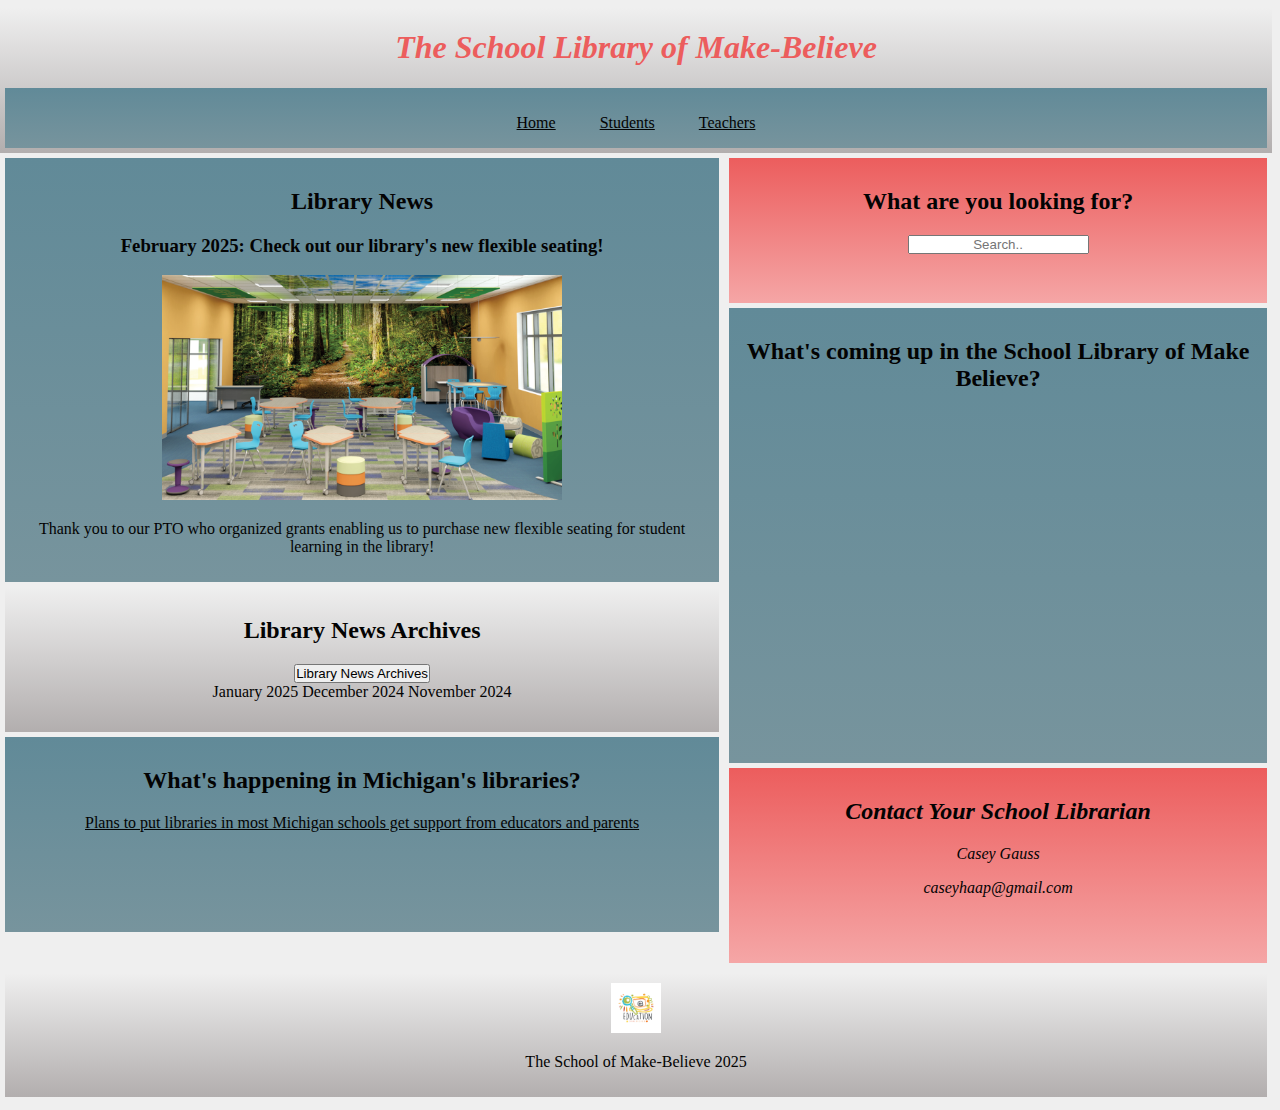
==== index.html @ 115c7733 "fix div structure of index page" ====
<!DOCTYPE html>
<html lang="en">
<head>
    <meta charset="UTF-8">
    <meta name="viewport" content="width=device-width, initial-scale=1.0">
    <title>Casey Gauss School Library Website</title>
    <link rel="stylesheet" href="style.css">
</head>

<body>
    
    
    <div>
        <div id="header">
            <h1>The School Library of Make-Believe</h1>
            <div id="nav">
                <ul>
                    <li><a href="index.html">Home</a></li>
                    <li><a href="students.html">Students</a></li>
                    <li><a href="teachers.html">Teachers</a></li>
                </ul>
            </div>
        </div>
        <main>
            <div class="left-sidebar">
                <div id="news">
                    <h2>Library News</h2>
                    <h3>February 2025: Check out our library's new flexible seating!</h3>
                    <p>
                        <img src="images/flexibleseating.png" alt="Library Flexible Seating" width="400" height="225"/>
                    </p>
                    <p>Thank you to our PTO who organized grants enabling us to purchase new flexible seating for student learning in the library!</p>
                </div>
                <div id="archives">
                    <h2>Library News Archives</h2>
                    <div id="dropdown-menu" class="dropdown">
                        <button class="dropbtn">Library News Archives</button>
                        <div class="dropdown-content">
                            <span class="link">January 2025</span>
                            <span class="link">December 2024</span>
                            <span class="link">November 2024</span>
                        </div>
                    </div>  
                </div>
                <div id="local-news">
                    <h2>What's happening in Michigan's libraries?</h2>      
                    <a href="https://www.chalkbeat.org/detroit/2024/04/17/educators-and-parents-testify-in-support-of-michigan-library-bills/">
                        Plans to put libraries in most Michigan schools get support from educators and parents </a>
                    </div>  
                </div>
                <div class="right-content">
                    <div id="search">
                        <h2>What are you looking for?</h2> 
                        <p>
                        <input type="text" placeholder="Search..">
                        </p>
                    </div>
                    <div id="calendar">
                        <h2>What's coming up in the School Library of Make Believe?</h2>
                        <iframe src="https://calendar.google.com/calendar/embed?src=136633fad06c802ae287d26750285fe507503146ef5ada3ce2ac2a4bf1bd78d7%40group.calendar.google.com&ctz=America%2FDetroit" style="border: 0" width="400" height="300" frameborder="0" scrolling="no"></iframe>
                    </div>
                    <div id="contact">
                        <h2>Contact Your School Librarian</h2>
                        <p>Casey Gauss</p>
                        <p>caseyhaap@gmail.com</p>
                    </div>
                
            </div>    
        </main>
            
            <div id="footer">
                <div>
                    <a href="https://angell.a2schools.org" class="school-logo"><img src="images/schoollogo.jpg" alt="School of Make Believe Logo" width="50" height="50"/></a>
                    <p>The School of Make-Believe 2025</p>
                </div>
            </div>
        </div>
    </body>
    </html>
---- style.css ----
*{
    margin-left: 0;
    text-align: center;
    padding: 0;
}
body {
    background-color: #efefef;
    color: #030303;
    font-family:Georgia, 'Times New Roman', Times, serif;
    min-height: 100vh;
}
body > div {
    display: flex;
    flex-direction: column;
    min-height: 100vh;
}
h1{
    font-style: italic
}
a {
    color: #030303;
}
a:hover{
    color:#640303
}
li {  
    display: inline;
    padding: 20px;
}

main {
    display: flex;
    flex: 1;
}
#header {
    color:  #ec5d5d;
    background-image: linear-gradient(#efefef, #b2aeae)
}
#nav{
    padding: 10px 0px 10px 0px;
    margin: 5px;
    height: 40px;
    background-image: linear-gradient( #618a98, #77949d)
}
#news {
    padding: 10px 10px 10px 10px;
    margin: 5px;
    background-image: linear-gradient( #618a98, #77949d)
}
#archives {
    margin:5px;
    padding: 10px 10px 10px 10px;
    height: 125px;
    background-image: linear-gradient(#efefef, #b2aeae)
}
#local-news {
    padding: 10px 10px 10px 10px;
    margin: 5px;
    height: 175px;
    background-image: linear-gradient( #618a98, #77949d)
}
#search{
    padding: 10px 10px 10px 10px;
    margin: 5px;
    height: 125px;
    background-image: linear-gradient( #ec5d5d, #f5a6a6)
}
#calendar {
    padding: 10px 10px 10px 10px;
    margin: 5px;
    height: 435px;
    background-image: linear-gradient( #618a98, #77949d)
}
#login{
    padding: 10px 10px 10px 10px;
    margin: 5px; 
    height: 125px;
    background-image: linear-gradient( #618a98, #77949d)
}
#student-archives{
    padding: 10px 10px 10px 10px;
    margin: 5px;
    height: 350px;
    background-image: linear-gradient( #618a98, #77949d)
}
#search-2 {
    padding: 10px 10px 10px 10px;
    margin: 5px;
    height: 125px;
    background-image: linear-gradient( #ec5d5d, #f5a6a6)
}
#teacher-archives {
    padding: 10px 10px 10px 10px;
    margin: 5px;
    height: 150px;
    background-image: linear-gradient( #618a98, #77949d)
}        
#contact {

    padding: 10px 10px 10px 10px;
    margin: 5px;
    height: 175px;
    font-style: italic;
    background-image: linear-gradient( #ec5d5d, #f5a6a6)
}  
#infographic-students {
    margin: 5px;
    padding: 10px 10px 0px 10px;
    color:#ec5d5d;
}
#infographic-teachers {
    margin: 5px;
    padding: 10px 10px 10px 10px;
}
#footer{
    flex: 0;
    margin: 5px;
    padding: 10px 10px 10px 10px;
    background-image: linear-gradient(#efefef, #b2aeae)
}
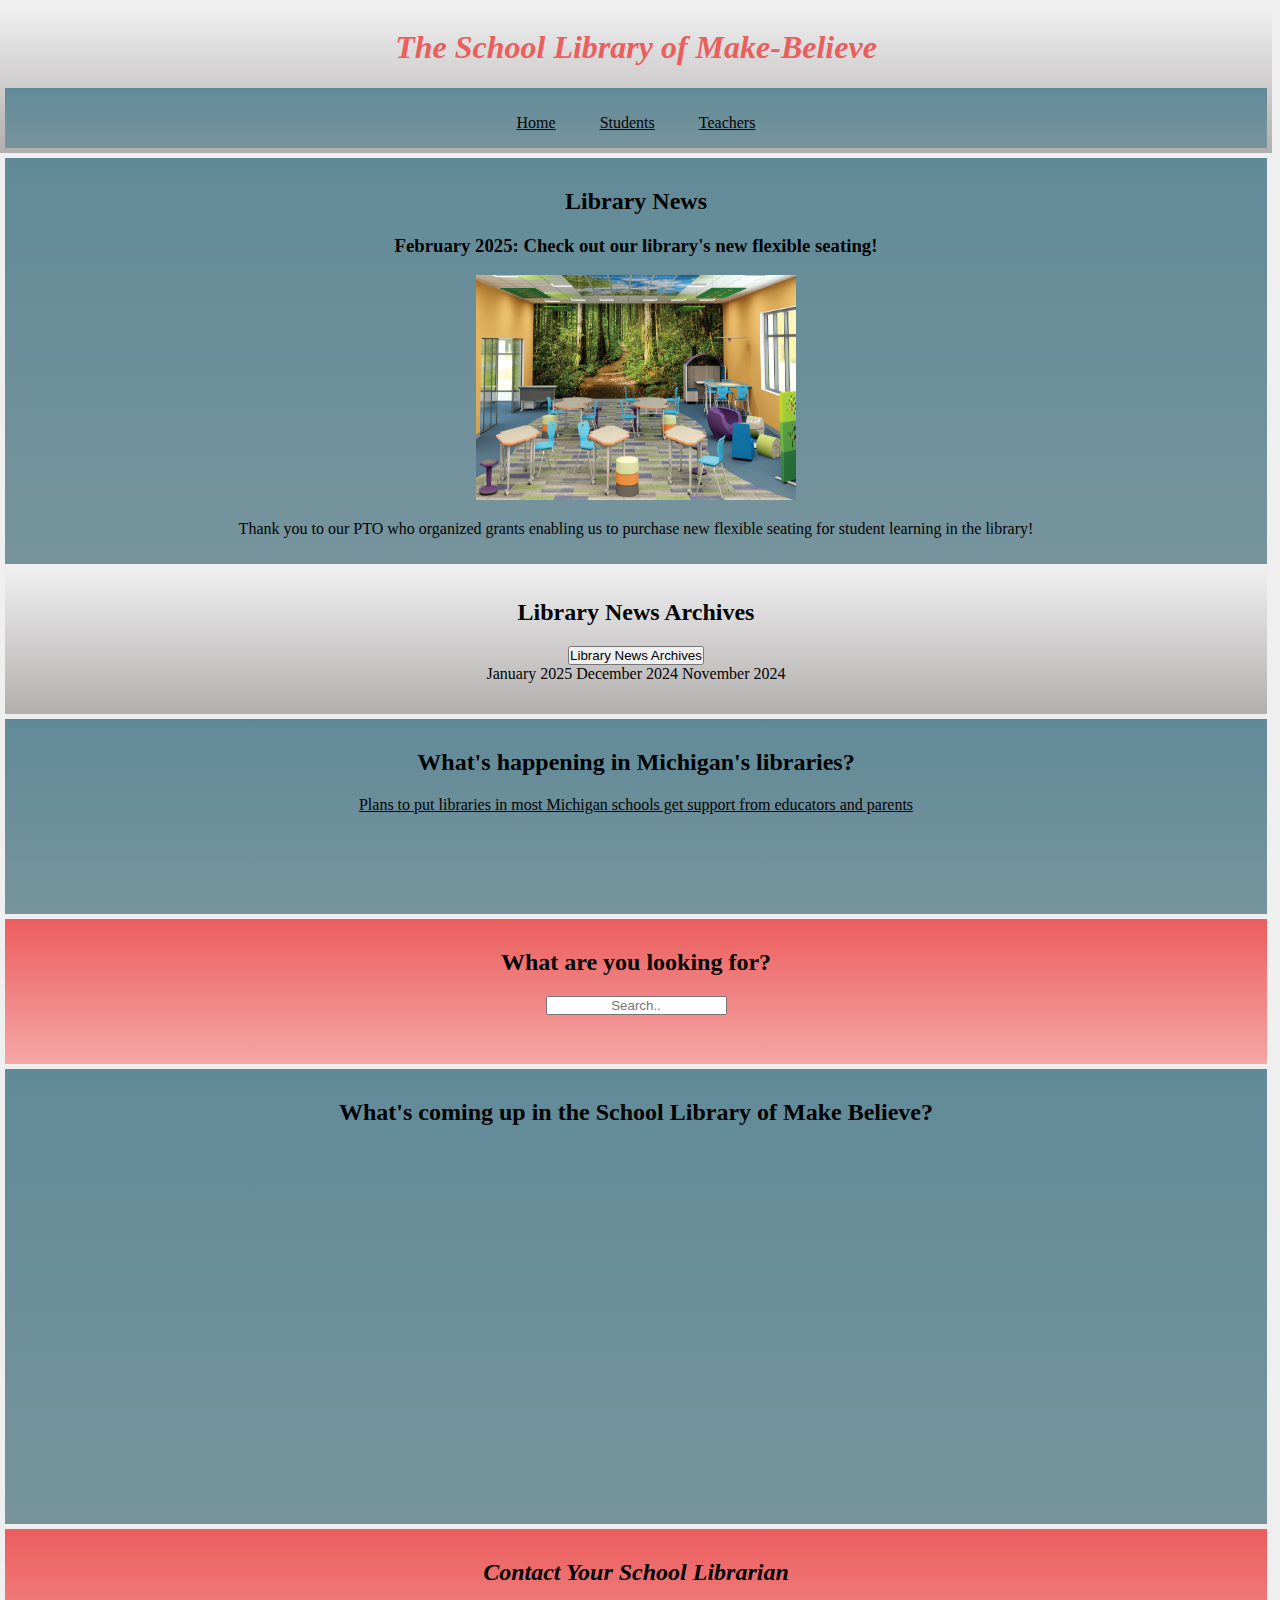
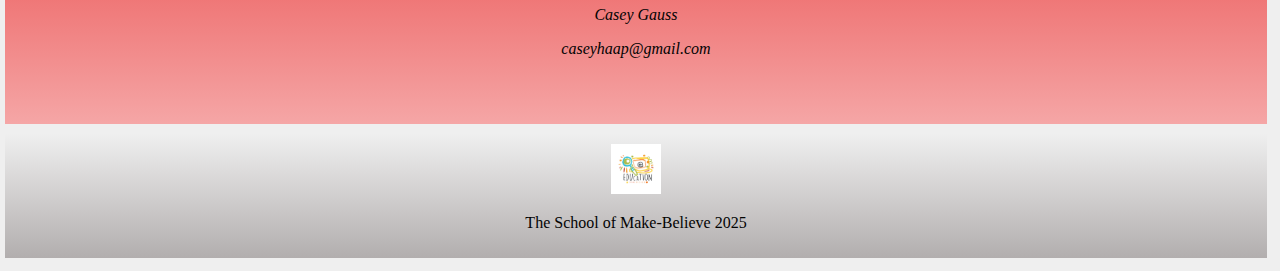
==== commit 73a3a2d2: "css responsive image resolution" ====
--- a/index.html
+++ b/index.html
@@ -27,7 +27,7 @@
                     <h2>Library News</h2>
                     <h3>February 2025: Check out our library's new flexible seating!</h3>
                     <p>
-                        <img src="images/flexibleseating.png" alt="Library Flexible Seating" width="400" height="225"/>
+                        <img class="picture" src="images/flexibleseating.png" alt="Library Flexible Seating" width="400" height="225"/>
                     </p>
                     <p>Thank you to our PTO who organized grants enabling us to purchase new flexible seating for student learning in the library!</p>
                 </div>
--- a/style.css
+++ b/style.css
@@ -27,10 +27,21 @@
     display: inline;
     padding: 20px;
 }
-
-main {
+@media (max-width: 669px) {
+    main {
     display: flex;
     flex: 1;
+    flex-wrap: wrap;
+    }
+}
+@media (max-width: 1080px) {
+    main {
+    display: flex;
+    flex: 1;
+    }
+}
+.picture {
+    width: 320px;
 }
 #header {
     color:  #ec5d5d;
@@ -96,7 +107,6 @@
     background-image: linear-gradient( #618a98, #77949d)
 }        
 #contact {
-
     padding: 10px 10px 10px 10px;
     margin: 5px;
     height: 175px;
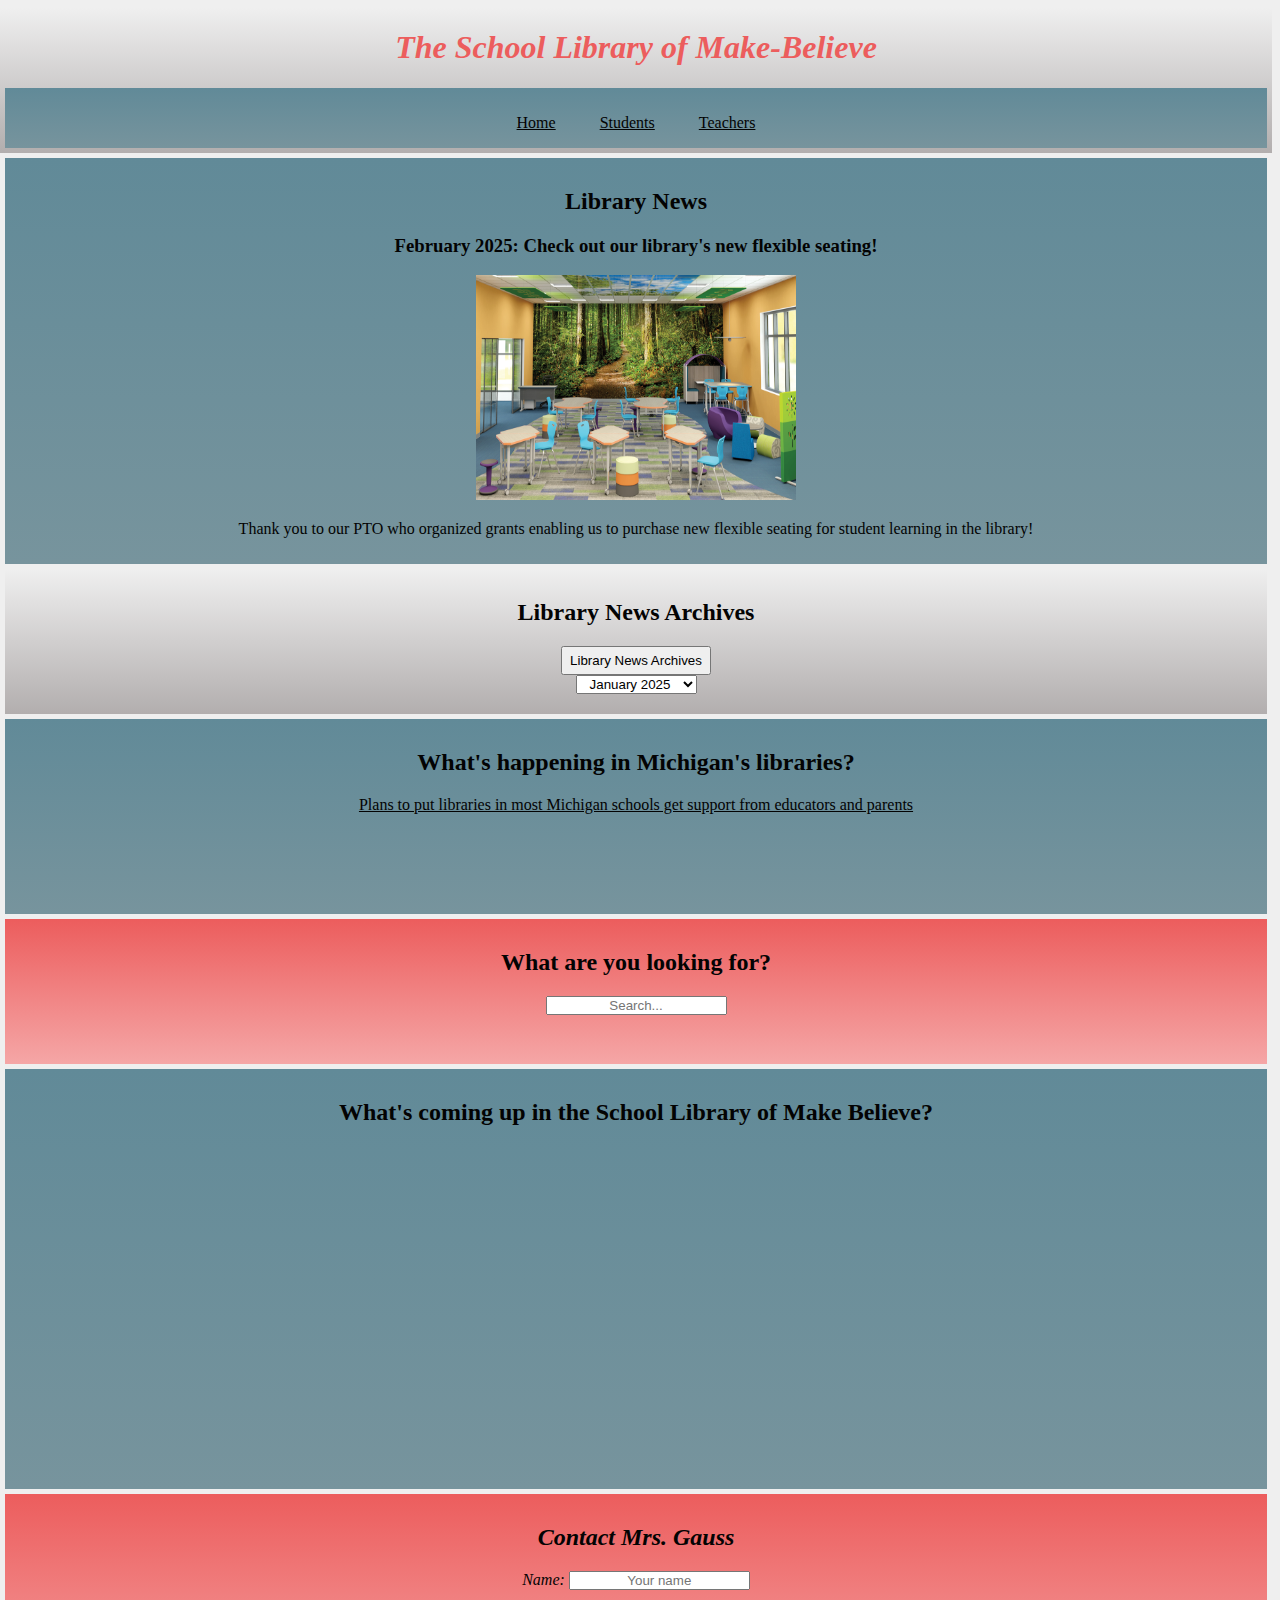
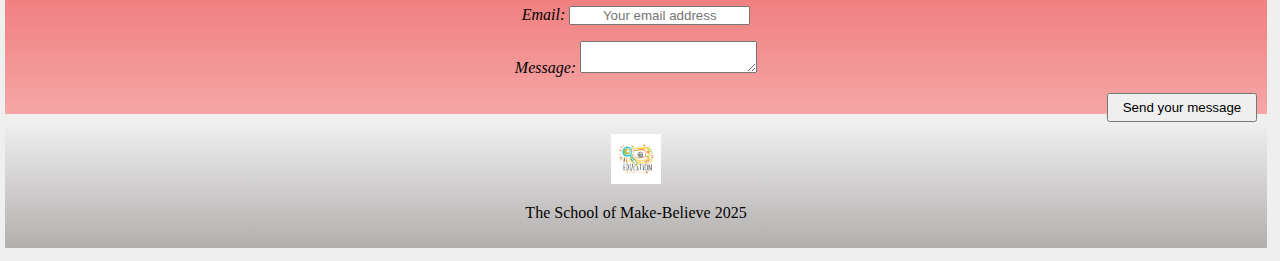
==== commit ff5297c9: "updating forms and validation" ====
--- a/index.html
+++ b/index.html
@@ -36,9 +36,13 @@
                     <div id="dropdown-menu" class="dropdown">
                         <button class="dropbtn">Library News Archives</button>
                         <div class="dropdown-content">
-                            <span class="link">January 2025</span>
-                            <span class="link">December 2024</span>
-                            <span class="link">November 2024</span>
+                            <select id="simple" name="simple">
+                                <option>January 2025</option>
+                                <option>December 2024</option>
+                                <option>November 2024</option>
+                                <option>October 2024</option>
+                                <option>September 2024</option>
+                            </select>
                         </div>
                     </div>  
                 </div>
@@ -52,7 +56,7 @@
                     <div id="search">
                         <h2>What are you looking for?</h2> 
                         <p>
-                        <input type="text" placeholder="Search..">
+                        <input type="text" placeholder="Search...">
                         </p>
                     </div>
                     <div id="calendar">
@@ -60,9 +64,24 @@
                         <iframe src="https://calendar.google.com/calendar/embed?src=136633fad06c802ae287d26750285fe507503146ef5ada3ce2ac2a4bf1bd78d7%40group.calendar.google.com&ctz=America%2FDetroit" style="border: 0" width="400" height="300" frameborder="0" scrolling="no"></iframe>
                     </div>
                     <div id="contact">
-                        <h2>Contact Your School Librarian</h2>
-                        <p>Casey Gauss</p>
-                        <p>caseyhaap@gmail.com</p>
+                        <h2>Contact Mrs. Gauss</h2>
+                        <form action="/my-handling-form-page" method="post">
+                            <p>
+                              <label for="name">Name:</label>
+                              <input type="text" id="name" placeholder="Your name" name="user_name" required/>
+                            </p>
+                            <p>
+                              <label for="mail">Email:</label>
+                              <input type="email" id="mail" placeholder="Your email address" name="user_email" required/>
+                            </p>
+                            <p>
+                              <label for="msg">Message:</label>
+                              <textarea id="msg" name="user_message" required></textarea>
+                            </p>
+                            <p id="contact_button" class="button">
+                                <button type="submit">Send your message</button>
+                              </p>
+                          </form>
                     </div>
                 
             </div>    
--- a/style.css
+++ b/style.css
@@ -21,11 +21,21 @@
     color: #030303;
 }
 a:hover{
-    color:#640303
+    color:#b90a0a
 }
 li {  
     display: inline;
     padding: 20px;
+}
+button {
+    width: 150px;
+    padding: 5px;
+    margin: 0;
+    box-sizing: border-box;
+    cursor: pointer;
+}
+#contact_button {
+    text-align: right;
 }
 @media (max-width: 669px) {
     main {
@@ -79,13 +89,13 @@
 #calendar {
     padding: 10px 10px 10px 10px;
     margin: 5px;
-    height: 435px;
+    height: 400px;
     background-image: linear-gradient( #618a98, #77949d)
 }
 #login{
     padding: 10px 10px 10px 10px;
     margin: 5px; 
-    height: 125px;
+    height: 175px;
     background-image: linear-gradient( #618a98, #77949d)
 }
 #student-archives{
@@ -109,7 +119,7 @@
 #contact {
     padding: 10px 10px 10px 10px;
     margin: 5px;
-    height: 175px;
+    height: 200px;
     font-style: italic;
     background-image: linear-gradient( #ec5d5d, #f5a6a6)
 }  
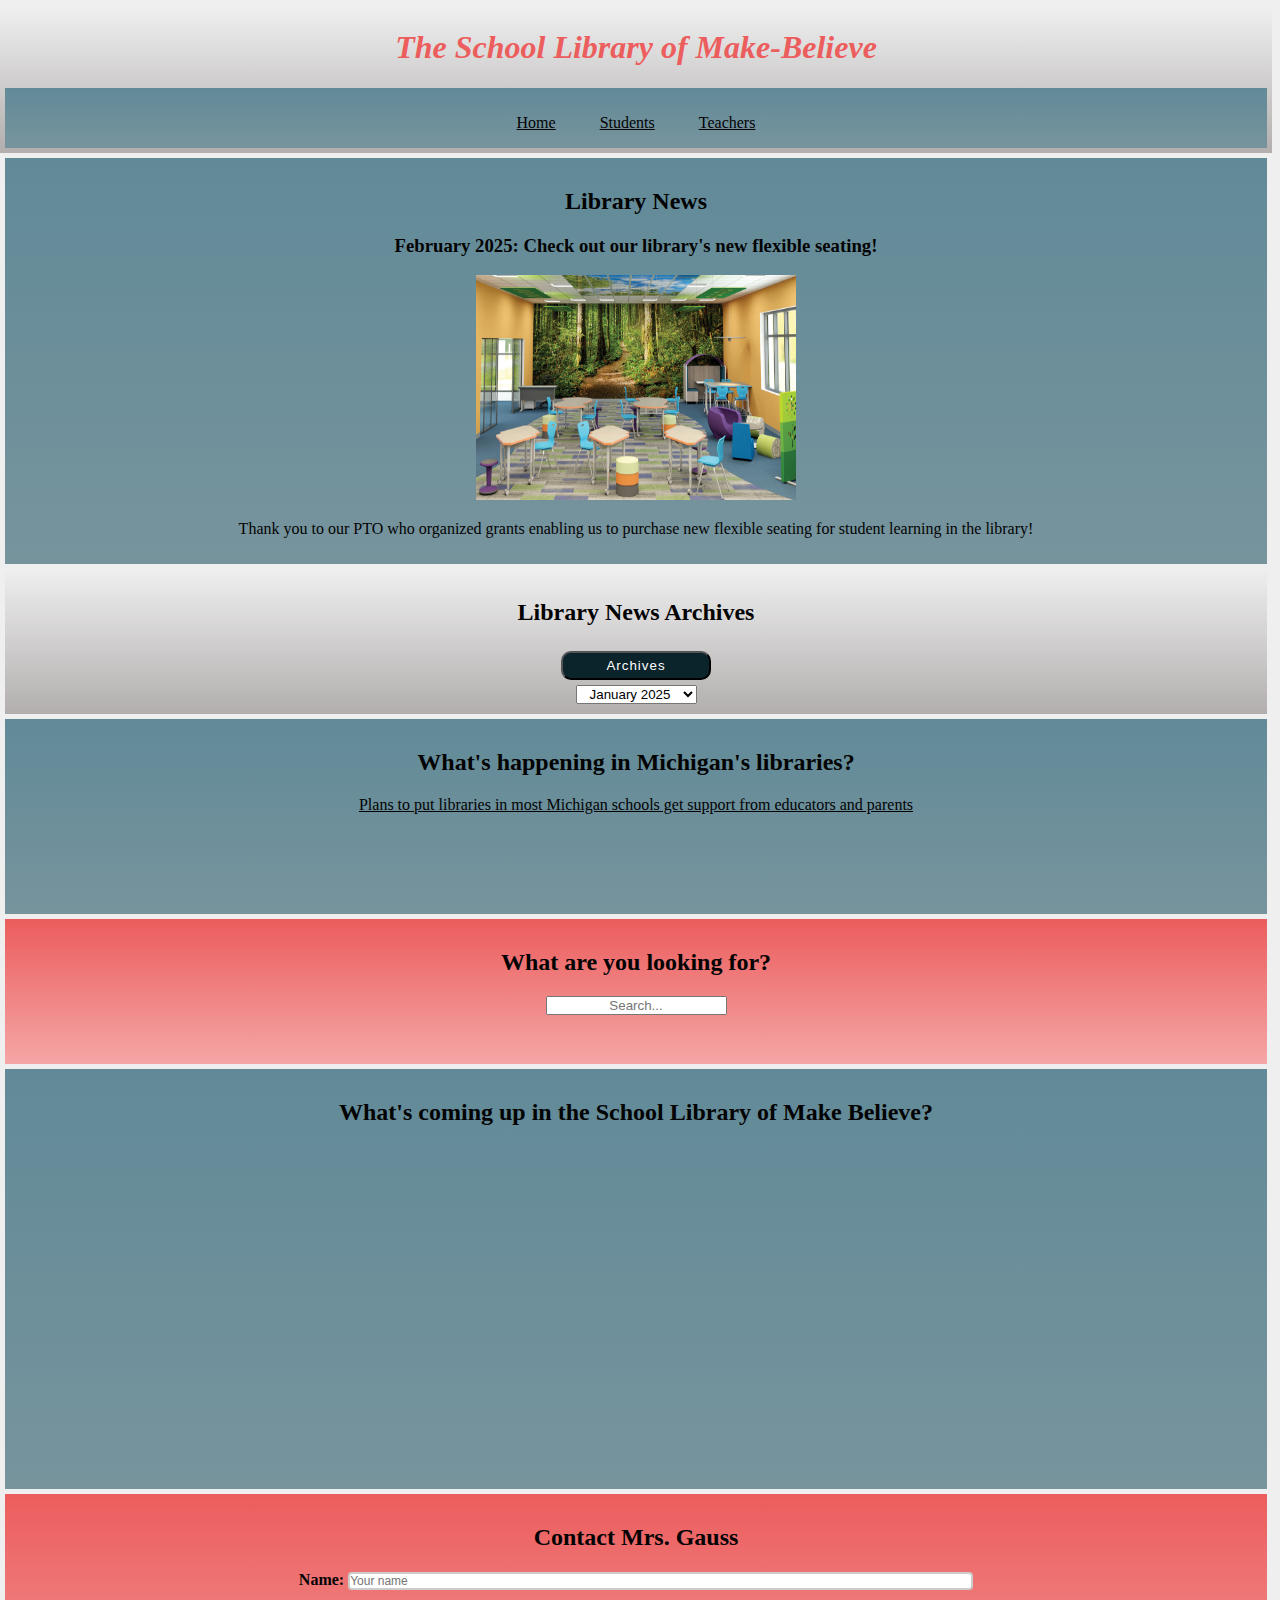
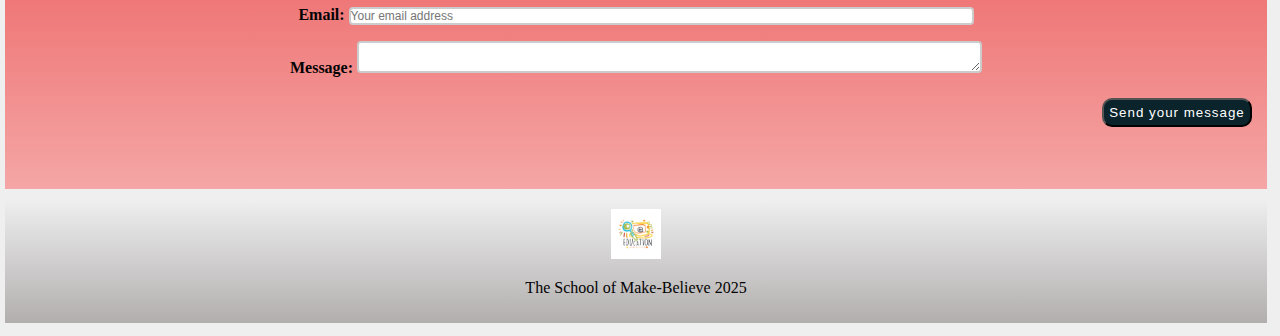
==== commit 9f5e193b: "JS Validation" ====
--- a/index.html
+++ b/index.html
@@ -34,7 +34,7 @@
                 <div id="archives">
                     <h2>Library News Archives</h2>
                     <div id="dropdown-menu" class="dropdown">
-                        <button class="dropbtn">Library News Archives</button>
+                        <button class="dropbtn" type="submit">Archives</button>
                         <div class="dropdown-content">
                             <select id="simple" name="simple">
                                 <option>January 2025</option>
@@ -65,22 +65,49 @@
                     </div>
                     <div id="contact">
                         <h2>Contact Mrs. Gauss</h2>
-                        <form action="/my-handling-form-page" method="post">
+                        <form 
+                            action="https://formspree.io/f/xwplkvjp" 
+                            method="post"
+                            class="validate">
                             <p>
-                              <label for="name">Name:</label>
-                              <input type="text" id="name" placeholder="Your name" name="user_name" required/>
+                              <label 
+                                for="name">
+                                Name:</label>
+                              <input 
+                                type="text" 
+                                id="name" 
+                                placeholder="Your name" 
+                                name="user_name" class="form-input" 
+                                required/>
                             </p>
                             <p>
-                              <label for="mail">Email:</label>
-                              <input type="email" id="mail" placeholder="Your email address" name="user_email" required/>
+                              <label 
+                                for="mail">
+                                Email:</label>
+                              <input 
+                                type="email" 
+                                id="mail" 
+                                placeholder="Your email address" 
+                                name="user_email" 
+                                class="form-input" 
+                                required/>
                             </p>
                             <p>
-                              <label for="msg">Message:</label>
-                              <textarea id="msg" name="user_message" required></textarea>
+                              <label    
+                                for="msg">
+                                Message:</label>
+                              <textarea 
+                                id="msg" 
+                                name="user_message" 
+                                class="form-input" 
+                                required></textarea>
                             </p>
-                            <p id="contact_button" class="button">
-                                <button type="submit">Send your message</button>
-                              </p>
+                            <p 
+                                id="contact_button" 
+                                class="button">
+                                <button 
+                                    type="submit">Send your message</button>
+                            </p>
                           </form>
                     </div>
                 
@@ -94,6 +121,7 @@
                 </div>
             </div>
         </div>
+        <script src="script.js"></script>
     </body>
     </html>
     --- a/style.css
+++ b/style.css
@@ -30,14 +30,46 @@
 button {
     width: 150px;
     padding: 5px;
-    margin: 0;
+    margin: 5px;
     box-sizing: border-box;
     cursor: pointer;
+    color: #ffffff;
+    background-color: #0b232b;
+    border-radius: 10px;
+    letter-spacing: 1px;
+}
+.cancelbtn {
+    background-color: #618a98;
+}
+label {
+    font-weight: 700;
+    text-align: left;
+}
+.form-input {
+    border: 2px solid #ccc;
+    border-radius: 4px;
+    font-size: 12px;
+    font-weight: 400;
+    text-align: left;
+    width: 50%;
+}
+.form-input:focus {
+ outline: none;
+ border: 2px solid #25549c
 }
 #contact_button {
     text-align: right;
 }
-@media (max-width: 669px) {
+.error {
+ border-color:#b90a0a
+}
+.error-message {
+    text-align:right;
+    margin: 5px;
+    font-size: 10px;
+    color: #b90a0a
+}
+@media (max-width: 600px) {
     main {
     display: flex;
     flex: 1;
@@ -95,7 +127,7 @@
 #login{
     padding: 10px 10px 10px 10px;
     margin: 5px; 
-    height: 175px;
+    height: 200px;
     background-image: linear-gradient( #618a98, #77949d)
 }
 #student-archives{
@@ -119,8 +151,7 @@
 #contact {
     padding: 10px 10px 10px 10px;
     margin: 5px;
-    height: 200px;
-    font-style: italic;
+    height: 275px;
     background-image: linear-gradient( #ec5d5d, #f5a6a6)
 }  
 #infographic-students {
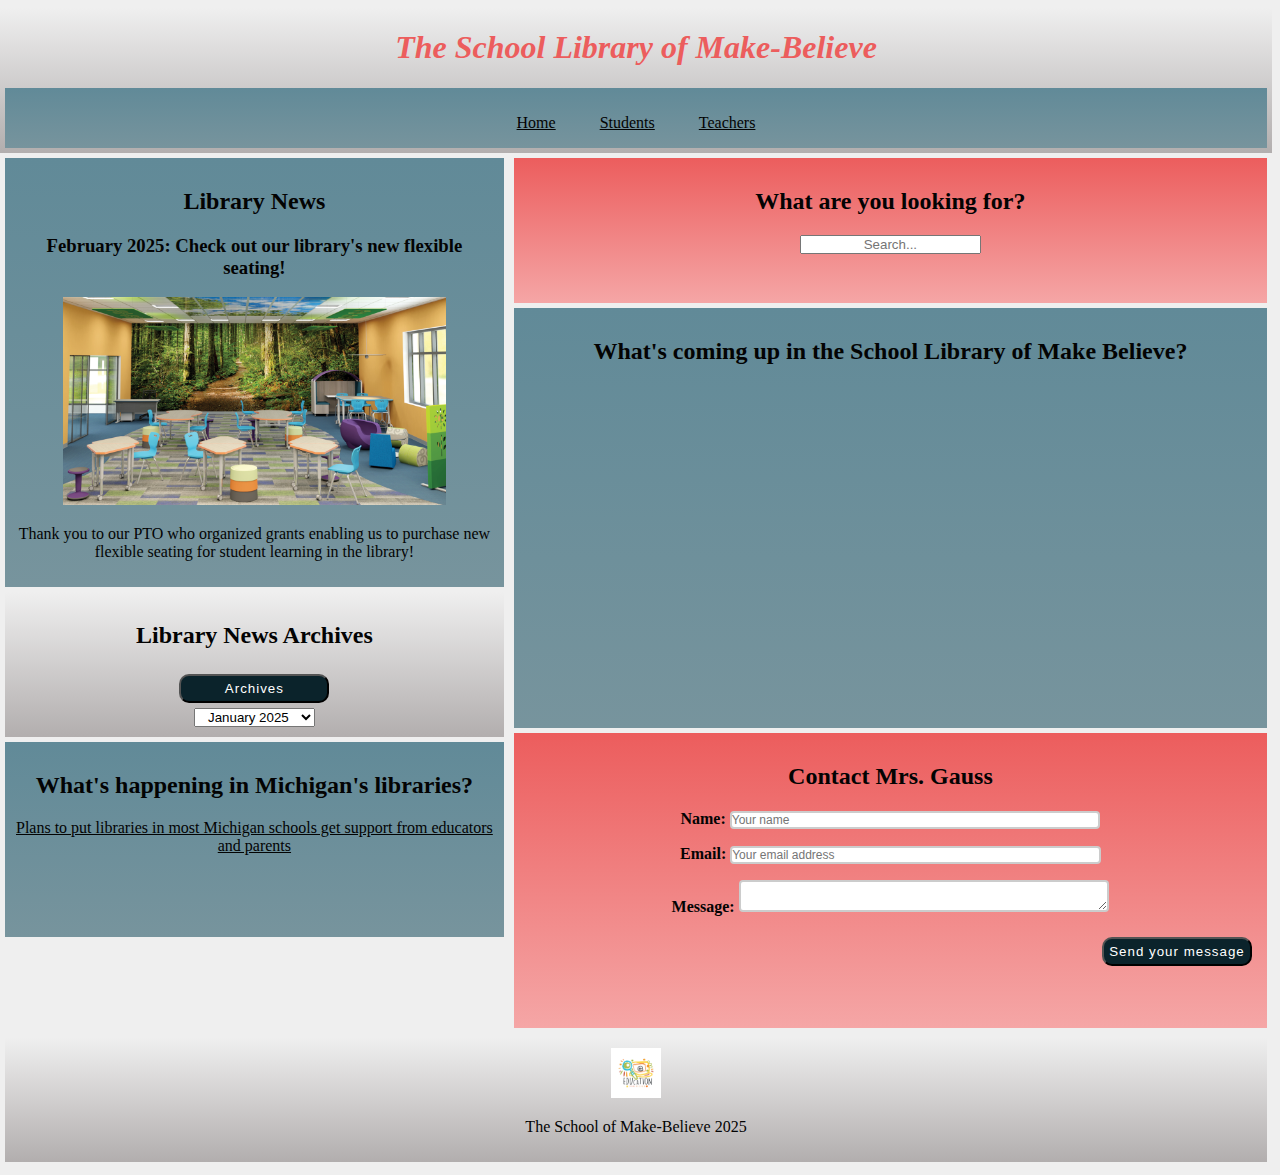
==== commit 6c8b0cf5: "Layout Adjustments" ====
--- a/index.html
+++ b/index.html
@@ -6,14 +6,12 @@
     <title>Casey Gauss School Library Website</title>
     <link rel="stylesheet" href="style.css">
 </head>
-
-<body>
-    
-    
+<body> 
     <div>
         <div id="header">
             <h1>The School Library of Make-Believe</h1>
-            <div id="nav">
+            <div 
+                id="nav">
                 <ul>
                     <li><a href="index.html">Home</a></li>
                     <li><a href="students.html">Students</a></li>
@@ -22,19 +20,28 @@
             </div>
         </div>
         <main>
-            <div class="left-sidebar">
+            <div class="left-sidebar-index">
                 <div id="news">
                     <h2>Library News</h2>
                     <h3>February 2025: Check out our library's new flexible seating!</h3>
                     <p>
-                        <img class="picture" src="images/flexibleseating.png" alt="Library Flexible Seating" width="400" height="225"/>
+                        <img 
+                            class="picture" 
+                            src="images/flexibleseating.png" 
+                            alt="Library Flexible Seating" 
+                            width="80%"
+                            height="40%"/>
                     </p>
                     <p>Thank you to our PTO who organized grants enabling us to purchase new flexible seating for student learning in the library!</p>
                 </div>
                 <div id="archives">
                     <h2>Library News Archives</h2>
-                    <div id="dropdown-menu" class="dropdown">
-                        <button class="dropbtn" type="submit">Archives</button>
+                    <div id="dropdown-menu" 
+                        class="dropdown">
+                        <button 
+                            class="dropbtn" 
+                            type="submit">Archives
+                        </button>
                         <div class="dropdown-content">
                             <select id="simple" name="simple">
                                 <option>January 2025</option>
@@ -50,9 +57,9 @@
                     <h2>What's happening in Michigan's libraries?</h2>      
                     <a href="https://www.chalkbeat.org/detroit/2024/04/17/educators-and-parents-testify-in-support-of-michigan-library-bills/">
                         Plans to put libraries in most Michigan schools get support from educators and parents </a>
-                    </div>  
-                </div>
-                <div class="right-content">
+                </div>  
+            </div>
+            <div class="right-sidebar-index">
                     <div id="search">
                         <h2>What are you looking for?</h2> 
                         <p>
@@ -61,7 +68,13 @@
                     </div>
                     <div id="calendar">
                         <h2>What's coming up in the School Library of Make Believe?</h2>
-                        <iframe src="https://calendar.google.com/calendar/embed?src=136633fad06c802ae287d26750285fe507503146ef5ada3ce2ac2a4bf1bd78d7%40group.calendar.google.com&ctz=America%2FDetroit" style="border: 0" width="400" height="300" frameborder="0" scrolling="no"></iframe>
+                        <iframe 
+                            src="https://calendar.google.com/calendar/embed?src=136633fad06c802ae287d26750285fe507503146ef5ada3ce2ac2a4bf1bd78d7%40group.calendar.google.com&ctz=America%2FDetroit" 
+                            style="border: 0" 
+                            width="400" 
+                            height="300" 
+                            frameborder="0" 
+                            scrolling="no"></iframe>
                     </div>
                     <div id="contact">
                         <h2>Contact Mrs. Gauss</h2>
@@ -108,20 +121,26 @@
                                 <button 
                                     type="submit">Send your message</button>
                             </p>
-                          </form>
+                        </form>
                     </div>
                 
             </div>    
-        </main>
-            
+        </main>  
             <div id="footer">
                 <div>
-                    <a href="https://angell.a2schools.org" class="school-logo"><img src="images/schoollogo.jpg" alt="School of Make Believe Logo" width="50" height="50"/></a>
+                    <a 
+                        href="https://angell.a2schools.org" 
+                        class="school-logo"><img 
+                        src="images/schoollogo.jpg" 
+                        alt="School of Make Believe Logo" 
+                        width="50" 
+                        height="50"/></a>
                     <p>The School of Make-Believe 2025</p>
                 </div>
             </div>
-        </div>
-        <script src="script.js"></script>
-    </body>
-    </html>
+    </div>
+        <script 
+            src="script.js"></script>
+</body>
+</html>
     --- a/style.css
+++ b/style.css
@@ -2,6 +2,40 @@
     margin-left: 0;
     text-align: center;
     padding: 0;
+}
+/* main > div {
+    width: 50%;
+} */
+.left-sidebar-index {
+    width: 40%
+}
+.right-sidebar-index {
+    width: 60%
+}
+.left-sidebar-s {
+    width: 60%
+}
+.right-sidebar-s {
+    width: 40%
+}
+.left-sidebar-t {
+    width: 60%
+}
+.right-sidebar-t {
+    width: 40%
+}
+@media (max-width: 768px) {
+    main {
+    display: flex;
+    flex: 1;
+    flex-wrap: wrap;
+    }
+}
+@media (max-width: 2000px) {
+    main {
+    display: flex;
+    flex: 1;
+    }
 }
 body {
     background-color: #efefef;
@@ -21,7 +55,7 @@
     color: #030303;
 }
 a:hover{
-    color:#b90a0a
+    color:#f1bf4a
 }
 li {  
     display: inline;
@@ -69,18 +103,8 @@
     font-size: 10px;
     color: #b90a0a
 }
-@media (max-width: 600px) {
-    main {
-    display: flex;
-    flex: 1;
-    flex-wrap: wrap;
-    }
-}
-@media (max-width: 1080px) {
-    main {
-    display: flex;
-    flex: 1;
-    }
+.container {
+    margin: 10px
 }
 .picture {
     width: 320px;
@@ -100,6 +124,10 @@
     margin: 5px;
     background-image: linear-gradient( #618a98, #77949d)
 }
+#news img {
+    width: 80%;
+    height:40%
+}
 #archives {
     margin:5px;
     padding: 10px 10px 10px 10px;
@@ -127,7 +155,7 @@
 #login{
     padding: 10px 10px 10px 10px;
     margin: 5px; 
-    height: 200px;
+    height: 250px;
     background-image: linear-gradient( #618a98, #77949d)
 }
 #student-archives{
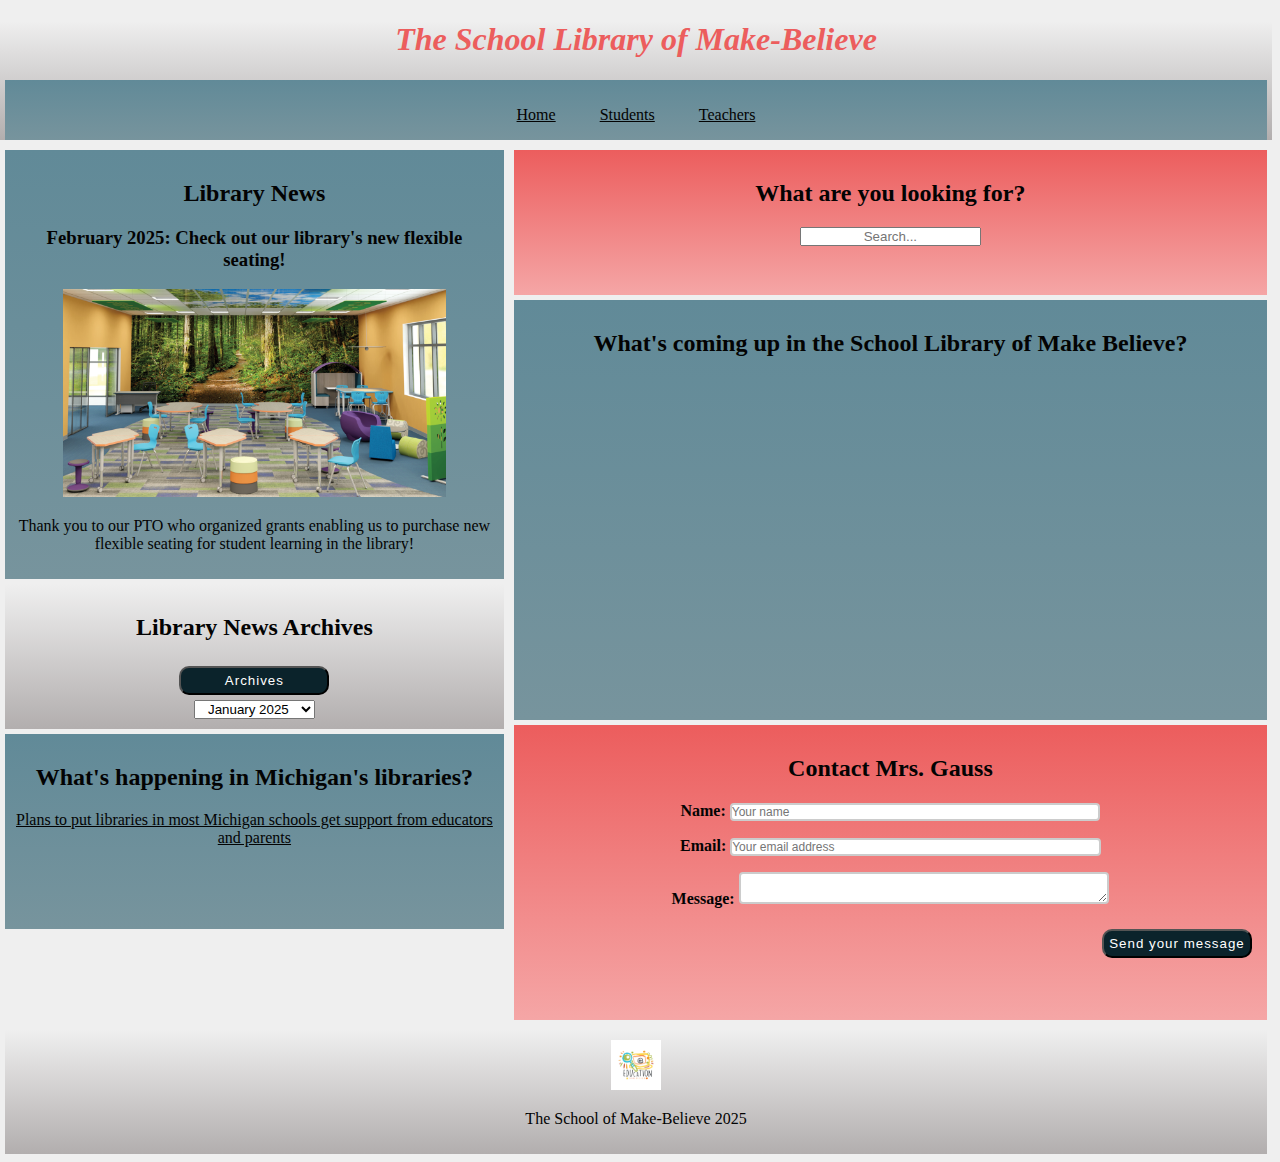
==== commit d867cb6c: "First Audit Changes" ====
--- a/index.html
+++ b/index.html
@@ -43,7 +43,7 @@
                             type="submit">Archives
                         </button>
                         <div class="dropdown-content">
-                            <select id="simple" name="simple">
+                            <select id="archive-dates" name="archive-dates">
                                 <option>January 2025</option>
                                 <option>December 2024</option>
                                 <option>November 2024</option>
@@ -69,6 +69,7 @@
                     <div id="calendar">
                         <h2>What's coming up in the School Library of Make Believe?</h2>
                         <iframe 
+                            title="Library event calendar"
                             src="https://calendar.google.com/calendar/embed?src=136633fad06c802ae287d26750285fe507503146ef5ada3ce2ac2a4bf1bd78d7%40group.calendar.google.com&ctz=America%2FDetroit" 
                             style="border: 0" 
                             width="400" 
--- a/style.css
+++ b/style.css
@@ -3,9 +3,6 @@
     text-align: center;
     padding: 0;
 }
-/* main > div {
-    width: 50%;
-} */
 .left-sidebar-index {
     width: 40%
 }
@@ -23,19 +20,6 @@
 }
 .right-sidebar-t {
     width: 40%
-}
-@media (max-width: 768px) {
-    main {
-    display: flex;
-    flex: 1;
-    flex-wrap: wrap;
-    }
-}
-@media (max-width: 2000px) {
-    main {
-    display: flex;
-    flex: 1;
-    }
 }
 body {
     background-color: #efefef;
@@ -43,11 +27,42 @@
     font-family:Georgia, 'Times New Roman', Times, serif;
     min-height: 100vh;
 }
-body > div {
+@media (min-width: 768px) {
+    main {
     display: flex;
-    flex-direction: column;
-    min-height: 100vh;
-}
+    flex-wrap: wrap;
+    }
+    }
+@media (max-width: 768px) {
+    .left-sidebar-index {
+        width: 100%
+    }
+    }
+@media (max-width: 768px) {
+    .right-sidebar-index {
+            width: 100%
+    }
+    }
+@media (max-width: 768px) {
+    .left-sidebar-s {
+            width: 100%
+        }
+        }
+@media (max-width: 768px) {
+        .right-sidebar-s {
+            width: 100%
+        }
+        }
+@media (max-width: 768px) {
+        .left-sidebar-t {
+            width: 100%
+        }
+        }
+@media (max-width: 768px) {
+        .right-sidebar-t {
+            width: 100%
+        }
+        }
 h1{
     font-style: italic
 }
@@ -73,7 +88,7 @@
     letter-spacing: 1px;
 }
 .cancelbtn {
-    background-color: #618a98;
+    background-color:#0b232b;
 }
 label {
     font-weight: 700;
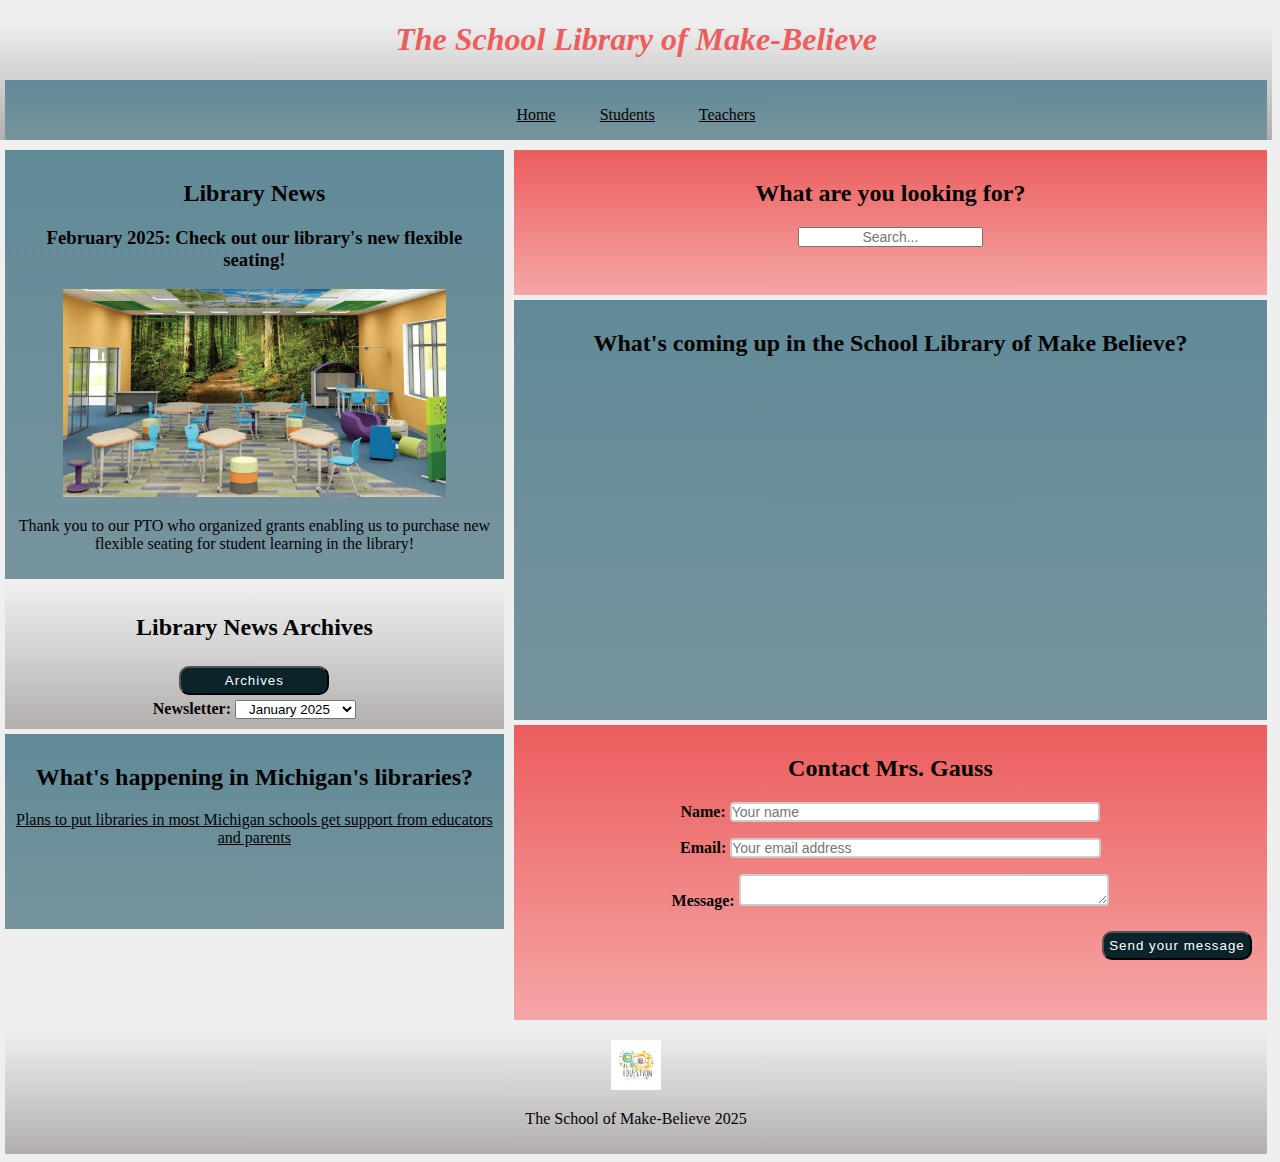
==== commit 0ed49f45: "Index Page and Images" ====
--- a/index.html
+++ b/index.html
@@ -3,6 +3,7 @@
 <head>
     <meta charset="UTF-8">
     <meta name="viewport" content="width=device-width, initial-scale=1.0">
+    <meta name="description" content="School Library of Make Believe, Homepage, 2025">
     <title>Casey Gauss School Library Website</title>
     <link rel="stylesheet" href="style.css">
 </head>
@@ -27,10 +28,13 @@
                     <p>
                         <img 
                             class="picture" 
-                            src="images/flexibleseating.png" 
+                            src="images/flexibleseating.webp" 
+                            srcet="images/flexibleseating.webp 640w,
+                            images/flexibleseating-sm.webp 320w"
                             alt="Library Flexible Seating" 
                             width="80%"
-                            height="40%"/>
+                            height="40%"
+                            lazyload />
                     </p>
                     <p>Thank you to our PTO who organized grants enabling us to purchase new flexible seating for student learning in the library!</p>
                 </div>
@@ -43,7 +47,8 @@
                             type="submit">Archives
                         </button>
                         <div class="dropdown-content">
-                            <select id="archive-dates" name="archive-dates">
+                            <label for="drop-down content">Newsletter:</label>
+                            <select id="drop-down content">
                                 <option>January 2025</option>
                                 <option>December 2024</option>
                                 <option>November 2024</option>
@@ -63,7 +68,10 @@
                     <div id="search">
                         <h2>What are you looking for?</h2> 
                         <p>
-                        <input type="text" placeholder="Search...">
+                        <input 
+                        type="text" 
+                        placeholder="Search..."
+                        style="font-size: 14px">
                         </p>
                     </div>
                     <div id="calendar">
@@ -91,6 +99,7 @@
                                 type="text" 
                                 id="name" 
                                 placeholder="Your name" 
+                                style="font-size: 14px"
                                 name="user_name" class="form-input" 
                                 required/>
                             </p>
@@ -102,6 +111,7 @@
                                 type="email" 
                                 id="mail" 
                                 placeholder="Your email address" 
+                                style="font-size: 14px"
                                 name="user_email" 
                                 class="form-input" 
                                 required/>
@@ -132,7 +142,7 @@
                     <a 
                         href="https://angell.a2schools.org" 
                         class="school-logo"><img 
-                        src="images/schoollogo.jpg" 
+                        src="images/schoollogo.webp" 
                         alt="School of Make Believe Logo" 
                         width="50" 
                         height="50"/></a>
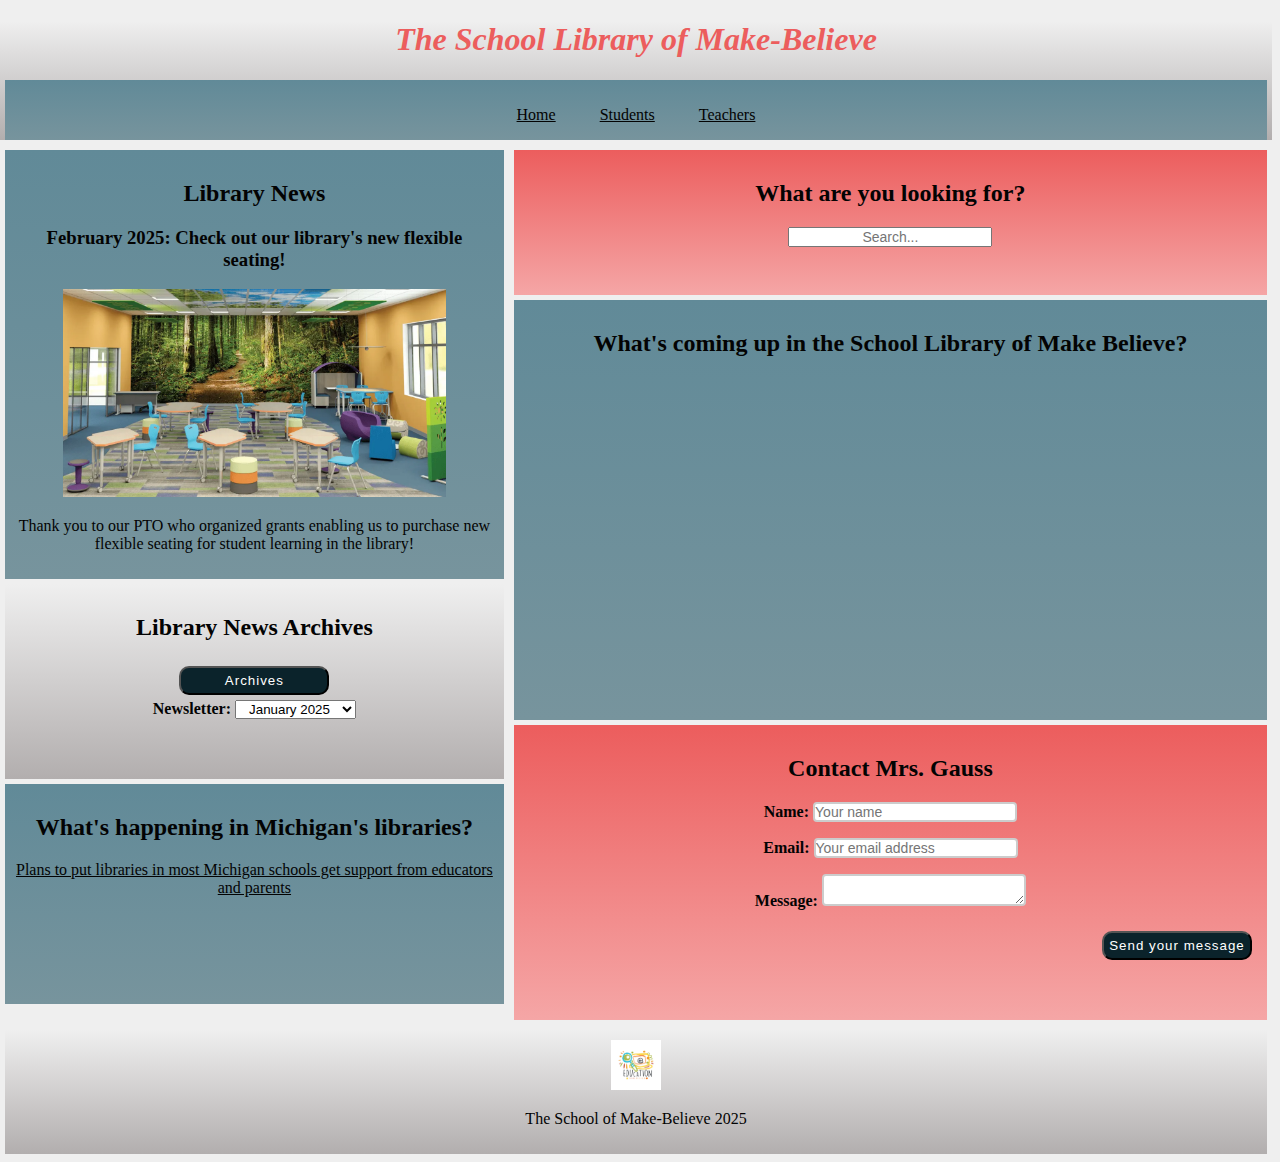
==== commit 1003e070: "Teacher Page Audit and Leftovers" ====
--- a/index.html
+++ b/index.html
@@ -71,7 +71,7 @@
                         <input 
                         type="text" 
                         placeholder="Search..."
-                        style="font-size: 14px">
+                        style="width: 200px;font-size: 14px">
                         </p>
                     </div>
                     <div id="calendar">
@@ -88,53 +88,53 @@
                     <div id="contact">
                         <h2>Contact Mrs. Gauss</h2>
                         <form 
-                            action="https://formspree.io/f/xwplkvjp" 
-                            method="post"
-                            class="validate">
-                            <p>
-                              <label 
-                                for="name">
-                                Name:</label>
-                              <input 
-                                type="text" 
-                                id="name" 
-                                placeholder="Your name" 
-                                style="font-size: 14px"
-                                name="user_name" class="form-input" 
-                                required/>
-                            </p>
-                            <p>
-                              <label 
-                                for="mail">
-                                Email:</label>
-                              <input 
-                                type="email" 
-                                id="mail" 
-                                placeholder="Your email address" 
-                                style="font-size: 14px"
-                                name="user_email" 
-                                class="form-input" 
-                                required/>
-                            </p>
-                            <p>
-                              <label    
-                                for="msg">
-                                Message:</label>
-                              <textarea 
-                                id="msg" 
-                                name="user_message" 
-                                class="form-input" 
-                                required></textarea>
-                            </p>
-                            <p 
-                                id="contact_button" 
-                                class="button">
-                                <button 
-                                    type="submit">Send your message</button>
-                            </p>
-                        </form>
-                    </div>
-                
+                        action="https://formspree.io/f/xwplkvjp" 
+                        method="post"
+                        class="validate">
+                        <p>
+                          <label 
+                            for="name">
+                            Name:</label>
+                          <input 
+                            type="text" 
+                            id="name" 
+                            placeholder="Your name" 
+                            style="width: 200px; font-size: 14px"
+                            name="user_name" class="form-input" 
+                            required/>
+                        </p>
+                        <p>
+                          <label 
+                            for="mail">
+                            Email:</label>
+                          <input 
+                            type="email" 
+                            id="mail" 
+                            placeholder="Your email address" 
+                            style="font-size: 14px; width: 200px"
+                            name="user_email" 
+                            class="form-input" 
+                            required/>
+                        </p>
+                        <p>
+                          <label    
+                            for="msg">
+                            Message:</label>
+                          <textarea 
+                            id="msg" 
+                            name="user_message" 
+                            class="form-input" 
+                            style="width: 200px"
+                            required></textarea>
+                        </p>
+                        <p 
+                            id="contact_button" 
+                            class="button">
+                            <button 
+                                type="submit">Send your message</button>
+                        </p>
+                      </form>
+                    </div>   
             </div>    
         </main>  
             <div id="footer">
--- a/style.css
+++ b/style.css
@@ -146,13 +146,13 @@
 #archives {
     margin:5px;
     padding: 10px 10px 10px 10px;
-    height: 125px;
+    height: 175px;
     background-image: linear-gradient(#efefef, #b2aeae)
 }
 #local-news {
     padding: 10px 10px 10px 10px;
     margin: 5px;
-    height: 175px;
+    height: 200px;
     background-image: linear-gradient( #618a98, #77949d)
 }
 #search{
